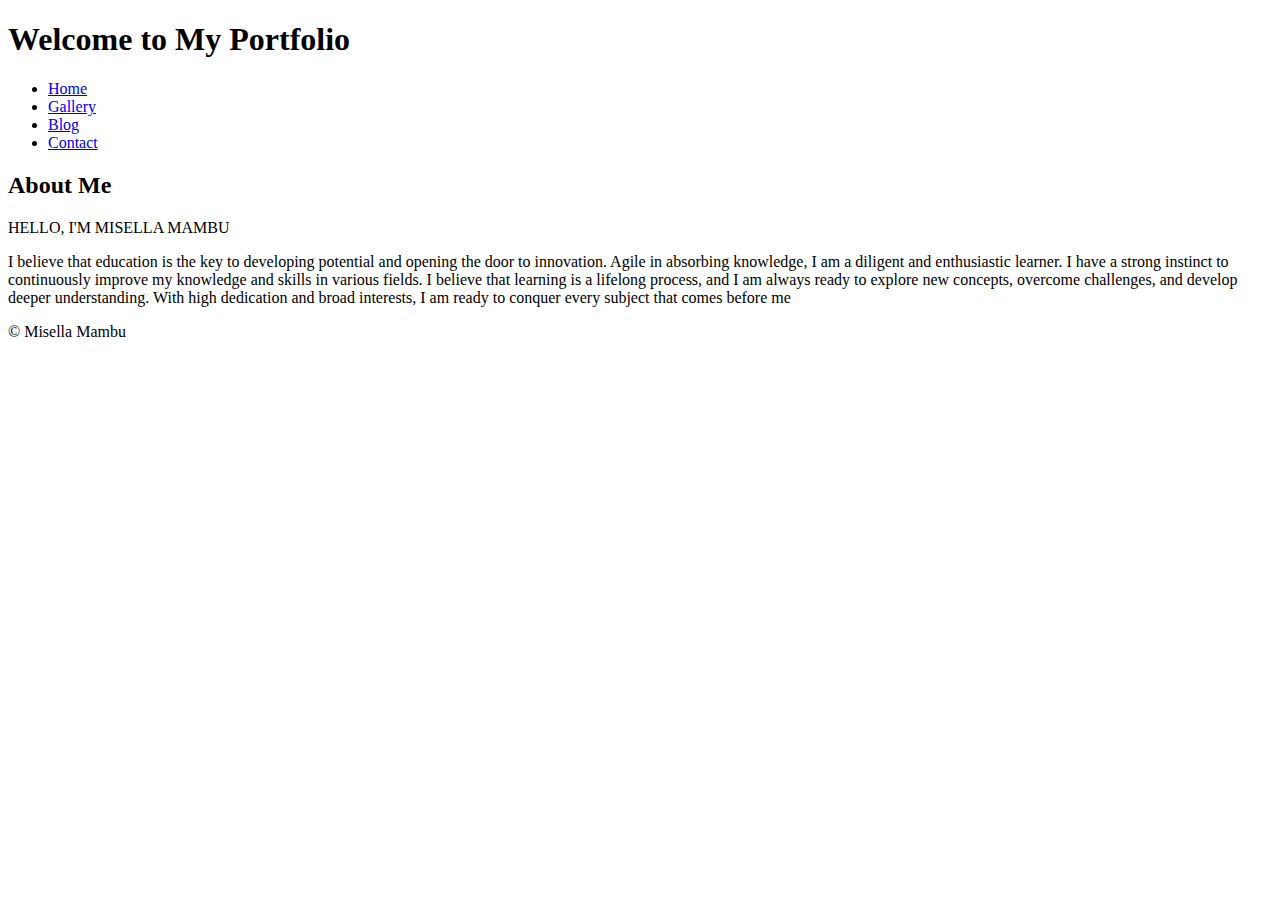
==== index.html @ 53c04bc0 "perubahan index" ====
<!DOCTYPE html>
<html lang="en">
<head>
    <meta charset="UTF-8">
    <meta name="viewport" content="width=device-width, initial-scale=1.0">
    <title>Homepage</title>
</head>
<body>
    <header>
        <h1>Welcome to My Portfolio</h1>
        <nav>
            <ul>
                <li><a href="index.html">Home</a></li>
                <li><a href="gallery.html">Gallery</a></li>
                <li><a href="blog.html">Blog</a></li>
                <li><a href="contact.html">Contact</a></li>
            </ul>
        </nav>
    </header>
    <section>
        <h2>About Me</h2>
        <p>HELLO, I'M MISELLA MAMBU</p>
        <p>I believe that education is the key to developing potential 
            and opening the door to innovation. Agile in absorbing knowledge, 
            I am a diligent and enthusiastic learner. I have a strong instinct 
            to continuously improve my knowledge and skills in various fields. 
            I believe that learning is a lifelong process, and I am always ready 
            to explore new concepts, overcome challenges, and develop deeper 
            understanding. With high dedication and broad interests, I am ready 
            to conquer every subject that comes before me</p>
    </section>
    <footer>
        <p>&copy; Misella Mambu</p>
    </footer>
</body>
</html>
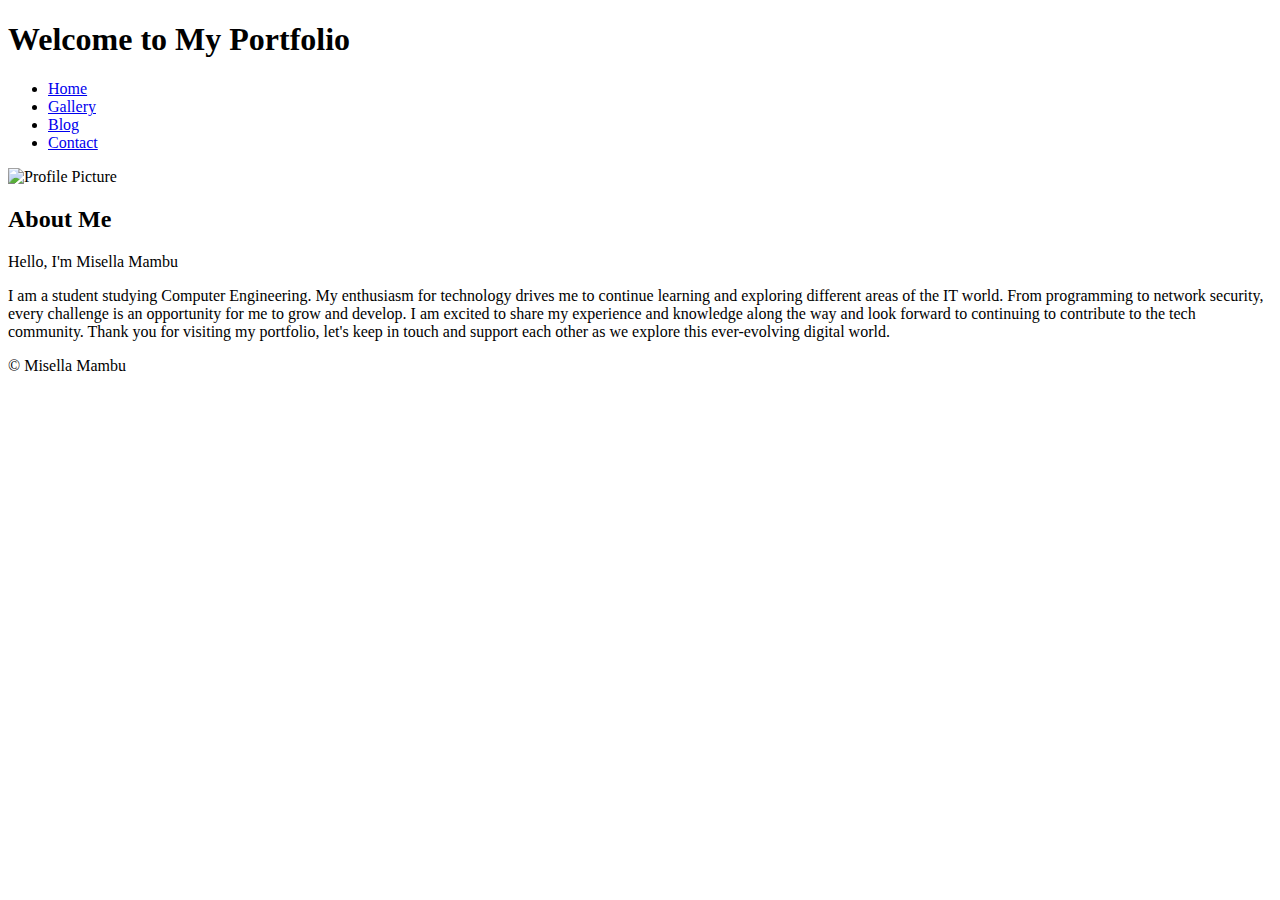
==== commit fa40449c: "perubahan pada index html" ====
--- a/index.html
+++ b/index.html
@@ -4,6 +4,7 @@
     <meta charset="UTF-8">
     <meta name="viewport" content="width=device-width, initial-scale=1.0">
     <title>Homepage</title>
+    <link rel="stylesheet" href="index.css">
 </head>
 <body>
     <header>
@@ -17,17 +18,24 @@
             </ul>
         </nav>
     </header>
-    <section>
-        <h2>About Me</h2>
-        <p>HELLO, I'M MISELLA MAMBU</p>
-        <p>I believe that education is the key to developing potential 
-            and opening the door to innovation. Agile in absorbing knowledge, 
-            I am a diligent and enthusiastic learner. I have a strong instinct 
-            to continuously improve my knowledge and skills in various fields. 
-            I believe that learning is a lifelong process, and I am always ready 
-            to explore new concepts, overcome challenges, and develop deeper 
-            understanding. With high dedication and broad interests, I am ready 
-            to conquer every subject that comes before me</p>
+    <section class="about">
+        <div class="profile-pic">
+            <img src="profile.jpg" alt="Profile Picture">
+        </div>
+        <div class="about-me">
+            <h2>About Me</h2>
+            <p>Hello, I'm Misella Mambu</p>
+            <p>I am a student studying Computer Engineering. 
+                My enthusiasm for technology drives me to continue learning 
+                and exploring different areas of the IT world. 
+                From programming to network security, every challenge is 
+                an opportunity for me to grow and develop. 
+                I am excited to share my experience and knowledge along 
+                the way and look forward to continuing to contribute 
+                to the tech community. Thank you for visiting my portfolio, 
+                let's keep in touch and support each other as we explore this 
+                ever-evolving digital world.</p>
+        </div>
     </section>
     <footer>
         <p>&copy; Misella Mambu</p>
